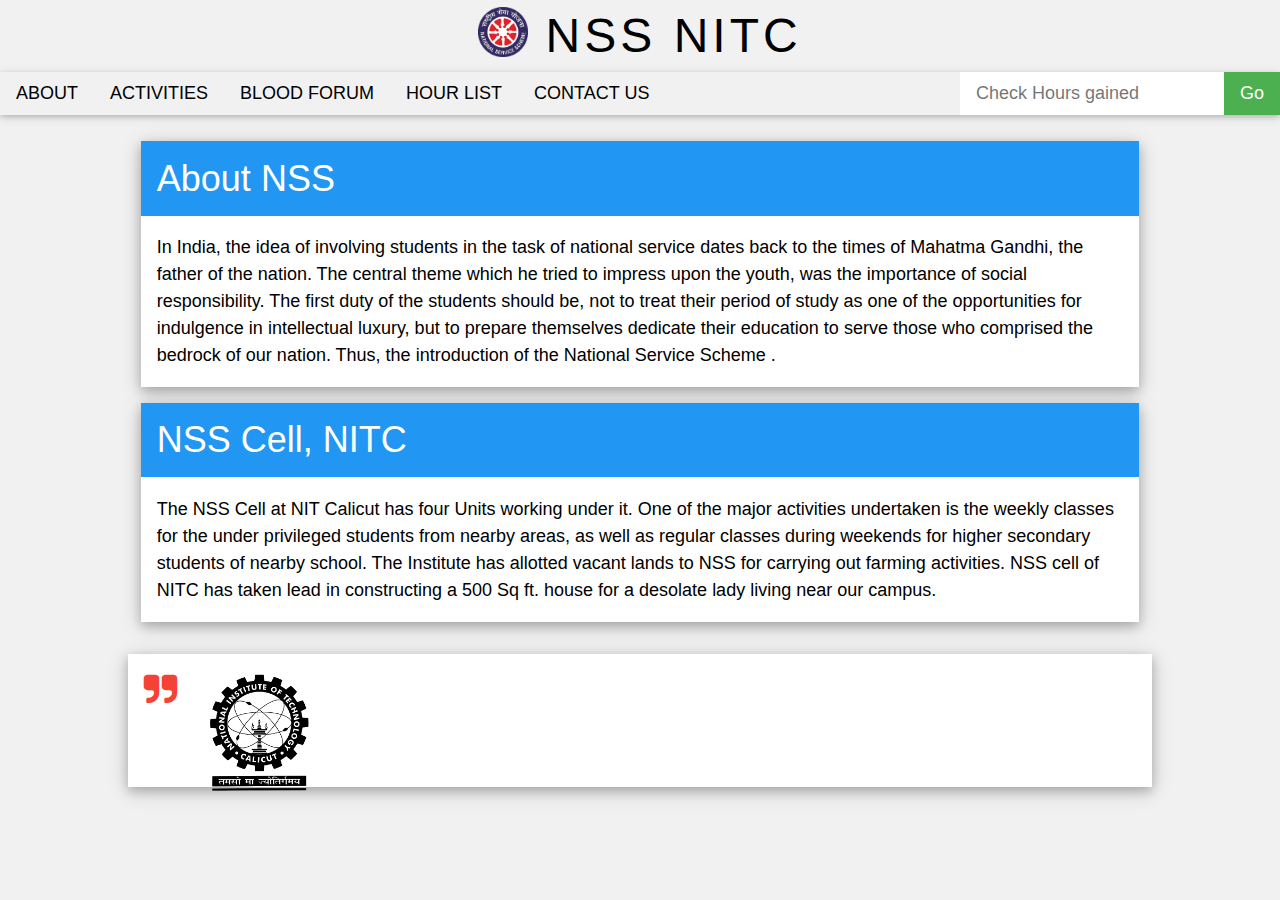
==== about.html @ 8049d5a7 "Starting things out" ====
<!DOCTYPE html>
<html>
	<head>
		<link rel="SHORTCUT ICON" href="favicon.ico" />
		<title>NSS NITC</title>
		<meta http-equiv="content-type" content="text/html; charset=UTF-8">
		<link rel="stylesheet" href="w3.css">
		<link rel="stylesheet" href="https://cdnjs.cloudflare.com/ajax/libs/font-awesome/4.7.0/css/font-awesome.min.css">
		<script src="jquery-3.2.1.js"></script>
		<script src="jquery.touchSwipe.min.js"></script> 
		     
		<!--SIDEBAR FUNCTION-->
			 
		<script>
		function w3_open() 
		{
			document.getElementById("mySidebar").style.display = "block";
			document.getElementById("myOverlay").style.display = "block";
		}
		function w3_close() 
		{
			document.getElementById("mySidebar").style.display = "none";
			document.getElementById("myOverlay").style.display = "none";
		}
		</script>
		
		<!--TOUCHSCREEN SIDEBAR FUNCTION-->
		
		<script>
			$(window).load(function()
			{
				$(".swipe-area").swipe(
				{
					swipeStatus:function(event, phase, direction, distance, duration, fingers)
					{
						if (phase=="move" && direction =="right") 
						{
							w3_open();
							return false;
						}
						if (phase=="move" && direction =="left") 
						{
							w3_close();
							return false;
						}
					}
				});
			});
		</script>
		
		<!--IN PAGE CSS-->
		
		<style>
			.info-card
			{
				margin-top: 16px;
				margin-bottom: 16px;
				width: 80%;
				margin-left: auto;
				margin-right:auto
			}
			.swipe-area 
			{
				position: absolute;
				width: 75px;
				left: 0;
				top: 0;
				height: 100%;
				z-index: 0;
			}
			.AWAD_title
			{
				font-size: 10pt; color: silver; font-weight: bold;
			}
			.AWAD_quotation
			{
				text-decoration: none; color: green;
			}
			.AWAD_byline
			{
				font-style: italic;
			}
			#stickyHeaderL {
				width: 100%;
				background:black;
				color:white;
				margin-bottom: 10px;
			}
		</style>
		
		<!--UNSTICKY HEADER FUNCTION-->
		
		<script>
			$(document).ready(function()
			{
				$(function () 
				{
				// Check the initial Position of the Sticky Header
				var stickyHeaderTop = $('#stickyHeaderL').offset().top;

					$(window).scroll(function () 
					{
						if ($(window).scrollTop() > stickyHeaderTop) 
						{
							$('#stickyHeaderL').css({
								position: 'fixed',
								top: '0px'
							});
							$('#othercontent').css('margin-top', $('#stickyHeaderL').outerHeight(true) + parseInt($('#unstickyheader').css('marginBottom')));
						} else 
						{
							$('#stickyHeaderL').css({
								position: 'static',
								top: '0px'
							});
							$('#othercontent').css('margin-top', '0px');
						}
					});
				});
			}); 

		</script>


	</head>

	
	
	<body class="w3-light-grey">
	
		<!--SWIPE-->
	
		<div class="swipe-area w3-hide-large"></div>
		
		<!--UNSTICKY HEADER-->
		
		<div id="unstickyheader" class="w3-container">
			<div class="w3-center w3-hide-small w3-hide-medium w3-xxxlarge w3-wide" style="font-family:'Segoe UI',Arial,sans-serif">
			<img src="images/logo.png" alt="NSS" height="50" width="auto">
			NSS NITC
			</div>
		</div>
		
		<!--NAVBAR-->
		
		<div id="stickyHeaderL" class="w3-bar w3-card-2 w3-large w3-hide-small w3-hide-medium w3-light-grey" style="position: static; top: 0px;">
		
			<a 	class="w3-bar-item w3-btn w3-ripple" 
				 
				href="about.html" 
				title="About NSS NITC">ABOUT
			</a>
				
			<a 	class="w3-bar-item w3-btn w3-ripple" 
				 
				href="activities.html" 
				title="Activities">ACTIVITIES
			</a>
				
			<a 	class="w3-bar-item w3-btn w3-ripple" 
				 
				href="blood.html" 
				title="Details on Blood Donations">BLOOD FORUM
			</a>
				
			<a 	class="w3-bar-item w3-btn w3-ripple" 
				 
				href="hour.html" 
				title="Check NSS Hours">HOUR LIST
			</a>
				
			<a 	class="w3-bar-item w3-btn w3-ripple" 
				 
				href="contact.html" 
				title="Contact us">CONTACT US
			</a>
			<form>
				<a 
					href="file:///D:/Documents/Projects/WebP/Project%202/hours.html#" 
					class="w3-bar-item w3-btn w3-ripple w3-right w3-green w3-hover-blue">
					Go
				</a>
				<input 
					type="text" 
					class="w3-bar-item w3-input w3-right" 
					placeholder="Check Hours gained">	
			</form>
		</div>
		
		
		<!-- HAMBURGER ICON AND NAV BAR -->
		
		
		<div 	class="w3-overlay w3-animate-opacity" 
				onclick="w3_close()" 
				style="cursor:pointer" 
				id="myOverlay">
		</div>
		
		<div 	id="stickyHeaderS" class="w3-bar w3-hide-large w3-light-grey" style="position: fixed; top: 0px;margin-bottom: ">
				<a 	href="#" 
					class="w3-bar-item w3-btn w3-ripple" 
					style="width:10%" 
					title="Open Side Navigation" 
					onclick="w3_open()">
						<i class="fa fa-bars"></i>
				</a>
				<a 	class="w3-bar-item" 
					style="width:32.5%">
				</a>
				<a 	class="w3-bar-item" 
					style="width:57.5%">
						<img src="images/logo.png" alt="NSS" height="20" width="auto">
				</a>
		</div>
		
		<!--SIDEBAR-->
		
		<div 	class="w3-sidebar w3-bar-block w3-animate-left" 
				style="display:none;z-index:5" 
				id="mySidebar">
				<button onclick="w3_close()" 
						class="w3-bar-item  w3-button w3-large">
						Close &times;
				</button>
			<a 	class="w3-bar-item w3-btn w3-ripple" 
				 
				href="about.html" 
				title="About NSS NITC">ABOUT
			</a>
				
			<a 	class="w3-bar-item w3-btn w3-ripple" 
				 
				href="activities.html" 
				title="Activities">ACTIVITIES
			</a>
				
			<a 	class="w3-bar-item w3-btn w3-ripple" 
				 
				href="blood.html" 
				title="Details on Blood Donations">BLOOD FORUM
			</a>
				
			<a 	class="w3-bar-item w3-btn w3-ripple" 
				 
				href="hour.html" 
				title="Check NSS Hours">HOUR LIST
			</a>
				
			<a 	class="w3-bar-item w3-btn w3-ripple" 
				 
				href="contact.html" 
				title="Contact us">CONTACT US
			</a>
			<form>
				<a 
					href="file:///D:/Documents/Projects/WebP/Project%202/hours.html#" 
					class="w3-btn w3-cell w3-ripple w3-right w3-green w3-hover-blue" style="font-size:16px;width:30%">
					Go
				</a>
				<input 
					type="text" 
					class="w3-input w3-cell w3-right"
					style="width:70%"
					placeholder="Check Hours">	

			</form>
		</div>
		
		<!--CORRECTION SPACE-->
		
		<div 	id="spacing" 
				class="w3-container w3-hide-large" 
				style="margin-bottom: 40px">
				<!--CORRECTION SPACE-->
		</div>
		
		<!--BODY-->
		
		<div id="othercontent" class="w3-container" style="margin-top: 0px;">
		
			<div class="info-card w3-card-4 w3-white">

				<header class="w3-container w3-blue">
					<h1>About NSS</h1>
				</header>

				<div class="w3-container w3-large">
					<p>In India, the idea of involving students in the task of national service dates back to the times of Mahatma Gandhi, the father of the nation. The central theme which he tried to impress upon the youth, was the importance of social responsibility. The first duty of the students should be, not to treat their period of study as one of the opportunities for indulgence in intellectual luxury, but to prepare themselves dedicate their education to serve those who comprised the bedrock of our nation. Thus, the introduction of the National Service Scheme .</p>
				</div>

			</div>
			<div class="info-card w3-card-4 w3-white">

				<header class="w3-container w3-blue" style="width:100%">
					<h1>NSS Cell, NITC</h1>
				</header>

				<div class="w3-container w3-large">
					<p>The NSS Cell at NIT Calicut has four Units working under it. One of the major activities undertaken is the weekly classes for the under privileged students from nearby areas, as well as regular classes during weekends for higher secondary students of nearby school. The Institute has allotted vacant lands to NSS for carrying out farming activities. NSS cell of NITC has taken lead in constructing a 500 Sq ft. house for a desolate lady living near our campus.</p>
				</div>

			</div>
		</div>
		
		<!-- FOOTER -->
		
		<div id="footer-bar" class="info-card w3-card-4 w3-white">
			<div class="w3-container w3-cell">
					<p class=" w3-large w3-serif">
					<i class="fa fa-quote-right w3-xxlarge w3-text-red"></i><br>
					<script src="https://wordsmith.org/words/quote2.js"></script>
			</div>
			<div class="w3-container w3-cell">
				<img src="images/nitc.png" alt="NITC" style="padding-top:20px;width:100px;float:right;clear:right;"></img>
			</div>
		</div>
	</body>
</html>
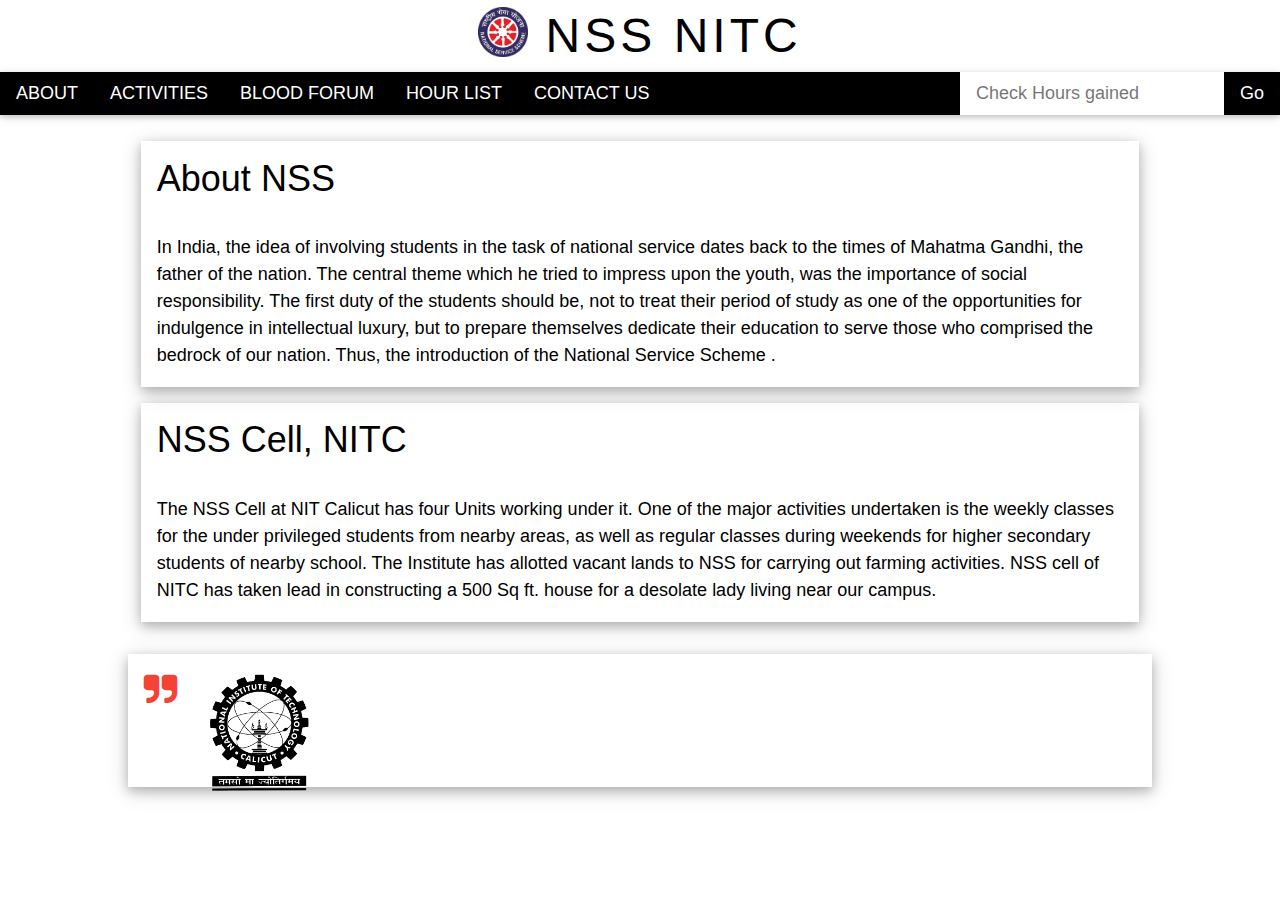
==== commit 903940e3: "Inline.css" ====
--- a/about.html
+++ b/about.html
@@ -48,45 +48,7 @@
 			});
 		</script>
 		
-		<!--IN PAGE CSS-->
-		
-		<style>
-			.info-card
-			{
-				margin-top: 16px;
-				margin-bottom: 16px;
-				width: 80%;
-				margin-left: auto;
-				margin-right:auto
-			}
-			.swipe-area 
-			{
-				position: absolute;
-				width: 75px;
-				left: 0;
-				top: 0;
-				height: 100%;
-				z-index: 0;
-			}
-			.AWAD_title
-			{
-				font-size: 10pt; color: silver; font-weight: bold;
-			}
-			.AWAD_quotation
-			{
-				text-decoration: none; color: green;
-			}
-			.AWAD_byline
-			{
-				font-style: italic;
-			}
-			#stickyHeaderL {
-				width: 100%;
-				background:black;
-				color:white;
-				margin-bottom: 10px;
-			}
-		</style>
+		<link rel="stylesheet" href="inline.css">
 		
 		<!--UNSTICKY HEADER FUNCTION-->
 		
@@ -106,14 +68,14 @@
 								position: 'fixed',
 								top: '0px'
 							});
-							$('#othercontent').css('margin-top', $('#stickyHeaderL').outerHeight(true) + parseInt($('#unstickyheader').css('marginBottom')));
+							$('#otherContent').css('margin-top', $('#stickyHeaderL').outerHeight(true) + parseInt($('#unStickyHeader').css('marginBottom')));
 						} else 
 						{
 							$('#stickyHeaderL').css({
 								position: 'static',
 								top: '0px'
 							});
-							$('#othercontent').css('margin-top', '0px');
+							$('#otherContent').css('margin-top', '0px');
 						}
 					});
 				});
@@ -126,7 +88,7 @@
 
 	
 	
-	<body class="w3-light-grey">
+	<body id="outerBody">
 	
 		<!--SWIPE-->
 	
@@ -134,8 +96,8 @@
 		
 		<!--UNSTICKY HEADER-->
 		
-		<div id="unstickyheader" class="w3-container">
-			<div class="w3-center w3-hide-small w3-hide-medium w3-xxxlarge w3-wide" style="font-family:'Segoe UI',Arial,sans-serif">
+		<div id="unStickyHeader" class="w3-container">
+			<div class="w3-center w3-hide-small w3-hide-medium w3-xxxlarge w3-wide">
 			<img src="images/logo.png" alt="NSS" height="50" width="auto">
 			NSS NITC
 			</div>
@@ -143,7 +105,7 @@
 		
 		<!--NAVBAR-->
 		
-		<div id="stickyHeaderL" class="w3-bar w3-card-2 w3-large w3-hide-small w3-hide-medium w3-light-grey" style="position: static; top: 0px;">
+		<div id="stickyHeaderL" class="w3-bar w3-card-2 w3-large w3-hide-small w3-hide-medium" style="position: static; top: 0px;">
 		
 			<a 	class="w3-bar-item w3-btn w3-ripple" 
 				 
@@ -175,9 +137,9 @@
 				title="Contact us">CONTACT US
 			</a>
 			<form>
-				<a 
+				<a
 					href="file:///D:/Documents/Projects/WebP/Project%202/hours.html#" 
-					class="w3-bar-item w3-btn w3-ripple w3-right w3-green w3-hover-blue">
+					class="w3-bar-item w3-btn w3-ripple w3-right" id="goButton">
 					Go
 				</a>
 				<input 
@@ -197,7 +159,7 @@
 				id="myOverlay">
 		</div>
 		
-		<div 	id="stickyHeaderS" class="w3-bar w3-hide-large w3-light-grey" style="position: fixed; top: 0px;margin-bottom: ">
+		<div 	id="stickyHeaderS" class="w3-bar w3-hide-large" style="position: fixed; top: 0px;margin-bottom: ">
 				<a 	href="#" 
 					class="w3-bar-item w3-btn w3-ripple" 
 					style="width:10%" 
@@ -255,7 +217,7 @@
 			<form>
 				<a 
 					href="file:///D:/Documents/Projects/WebP/Project%202/hours.html#" 
-					class="w3-btn w3-cell w3-ripple w3-right w3-green w3-hover-blue" style="font-size:16px;width:30%">
+					class="w3-btn w3-cell w3-ripple w3-right" id="goButton" style="font-size:16px;width:30%">
 					Go
 				</a>
 				<input 
@@ -277,11 +239,11 @@
 		
 		<!--BODY-->
 		
-		<div id="othercontent" class="w3-container" style="margin-top: 0px;">
-		
-			<div class="info-card w3-card-4 w3-white">
-
-				<header class="w3-container w3-blue">
+		<div id="otherContent" class="w3-container" style="margin-top: 0px;">
+		
+			<div class="info-card w3-card-4">
+
+				<header id="headerInfo" class="w3-container" style="width:100%">
 					<h1>About NSS</h1>
 				</header>
 
@@ -290,9 +252,9 @@
 				</div>
 
 			</div>
-			<div class="info-card w3-card-4 w3-white">
-
-				<header class="w3-container w3-blue" style="width:100%">
+			<div class="info-card w3-card-4">
+
+				<header id="headerInfo" class="w3-container" style="width:100%">
 					<h1>NSS Cell, NITC</h1>
 				</header>
 
@@ -305,7 +267,7 @@
 		
 		<!-- FOOTER -->
 		
-		<div id="footer-bar" class="info-card w3-card-4 w3-white">
+		<div id="footer-bar" class="info-card w3-card-4">
 			<div class="w3-container w3-cell">
 					<p class=" w3-large w3-serif">
 					<i class="fa fa-quote-right w3-xxlarge w3-text-red"></i><br>
--- a/inline.css
+++ b/inline.css
@@ -0,0 +1,39 @@
+			.info-text
+			{
+				height:130px
+			}
+			.info-card
+			{
+				margin-top: 16px;
+				margin-bottom: 16px;
+				width: 80%;
+				margin-left: auto;
+				margin-right:auto
+			}
+			.swipe-area 
+			{
+				position: absolute;
+				width: 75px;
+				left: 0;
+				top: 0;
+				height: 100%;
+				z-index: 0;
+			}
+			.AWAD_title
+			{
+				font-size: 10pt; color: silver; font-weight: bold;
+			}
+			.AWAD_quotation
+			{
+				text-decoration: none; color: green;
+			}
+			.AWAD_byline
+			{
+				font-style: italic;
+			}
+			#stickyHeaderL {
+				width: 100%;
+				background:black;
+				color:white;
+				margin-bottom: 10px;
+			}